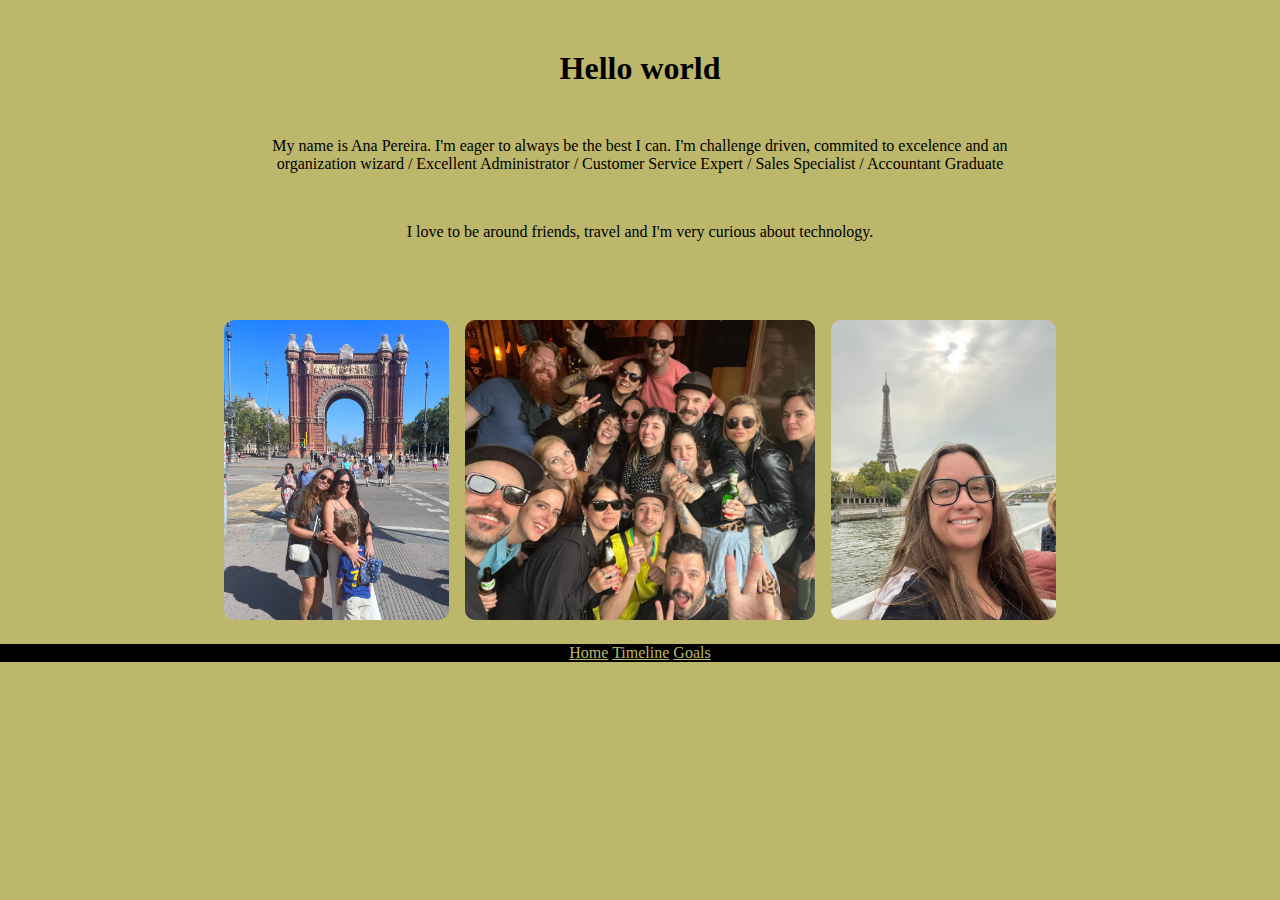
==== about.html @ b850229c "profile site" ====
<!DOCTYPE html>
<html lang="en">

<head>
    <meta charset="UTF-8">
    <meta name="viewport" content="width=device-width, initial-scale=1.0">
    <title>About</title>
    <link rel="stylesheet" href="styleabout.css">
</head>

<body>
    <main>
        <section class="intro">
            <div class="intro">
                <h1>Hello world</h1>
                <p>
                    My name is Ana Pereira. I'm eager to always be the best I can. I'm challenge driven,
                    commited to
                    excelence and an organization wizard / Excellent Administrator / Customer Service Expert / Sales
                    Specialist
                    / Accountant Graduate
                </p>
                <p>
                    I love to be around friends, travel and I'm very curious about technology.
                </p>
            </div>
        </section>
        <section class="photos">
            <div class="photos">
                <img class="barcelona" src="Barcelonafamily.jpg" alt="photo family in Barcelona">
            </div>
            <div class="photos">
                <img class="friends" src="friends.jpg" alt="photo with friends">
            </div>
            <div class="photos">
                <img class="paris" src="EuParis.jpg" alt="photo in Paris">
            </div>
        </section>
    </main>
    <footer>
        <a href="portifolio.html">Home</a>
        <a href="timeline.html">Timeline</a>
        <a href="goals.html">Goals</a>
    </footer>
</body>

</html>
---- styleabout.css ----
*{
    box-sizing: border-box;
}

body {
    background-color: darkkhaki;
    margin: 0;
}

main {
    margin-right: 5px;
    margin-left: 5px;
}

section.intro {
    display: flex;
    flex-direction: column;
    width: 100%;
    height: 300px;
}

p, h1 {
    text-align: center;
    width: 60%;
    display:block;
    margin:auto;
    margin-top: 50px;
}

section.photos {
    display: flex;
    flex-direction: row;
    flex-wrap: wrap;
    justify-content: center;
    align-items: center;
    gap: 16px;
    max-width: 1400px;
    margin: 0 auto;
    padding: 20px 10px;
}

img {
    width: 100%;
    max-width: 350px;
    height: 300px;
    object-fit: cover;
    border-radius: 10px;
}

footer, a {
    text-align: center;
    color:darkkhaki;
    background-color: black;
}
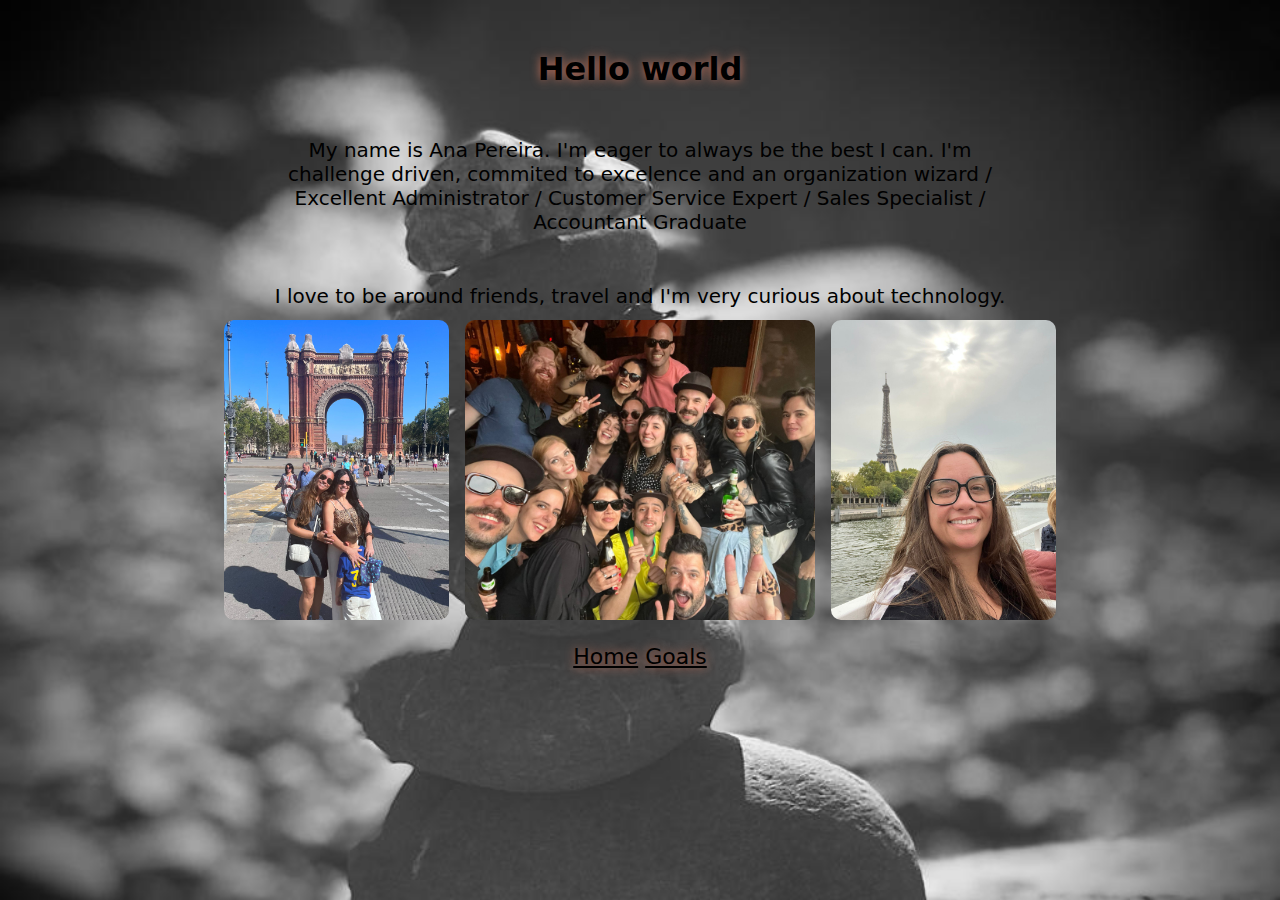
==== commit fbcd3cd5: "updating" ====
--- a/about.html
+++ b/about.html
@@ -38,8 +38,7 @@
         </section>
     </main>
     <footer>
-        <a href="portifolio.html">Home</a>
-        <a href="timeline.html">Timeline</a>
+        <a href="index.html">Home</a>
         <a href="goals.html">Goals</a>
     </footer>
 </body>
--- a/styleabout.css
+++ b/styleabout.css
@@ -3,13 +3,17 @@
 }
 
 body {
-    background-color: darkkhaki;
     margin: 0;
+    background-image: url(balancestones2.jpg);
+    background-repeat: no-repeat;
+    background-size:cover;
+    font-family: system-ui;
 }
 
 main {
     margin-right: 5px;
     margin-left: 5px;
+    height: 100%;
 }
 
 section.intro {
@@ -19,12 +23,24 @@
     height: 300px;
 }
 
-p, h1 {
+h1 {
+    font-size: 32px;
+    text-align: center;
+    display:block;
+    margin:auto;
+    margin-top: 50px;
+    font-family: system-ui;
+    text-shadow: 0px 0px 10px #c0705b;
+}
+
+p {
     text-align: center;
     width: 60%;
     display:block;
     margin:auto;
     margin-top: 50px;
+    font-size: 20px;
+    font-family: system-ui;
 }
 
 section.photos {
@@ -49,6 +65,13 @@
 
 footer, a {
     text-align: center;
-    color:darkkhaki;
-    background-color: black;
+    color: black;
+    font-family: system-ui;
+    width: 100vw;
+    height: 4vh;
+    font-size: 22px;
+    font-family: system-ui;
+    margin-bottom: 4px;
+    text-shadow: 0px 0px 10px #c0705b;
+    
 }
